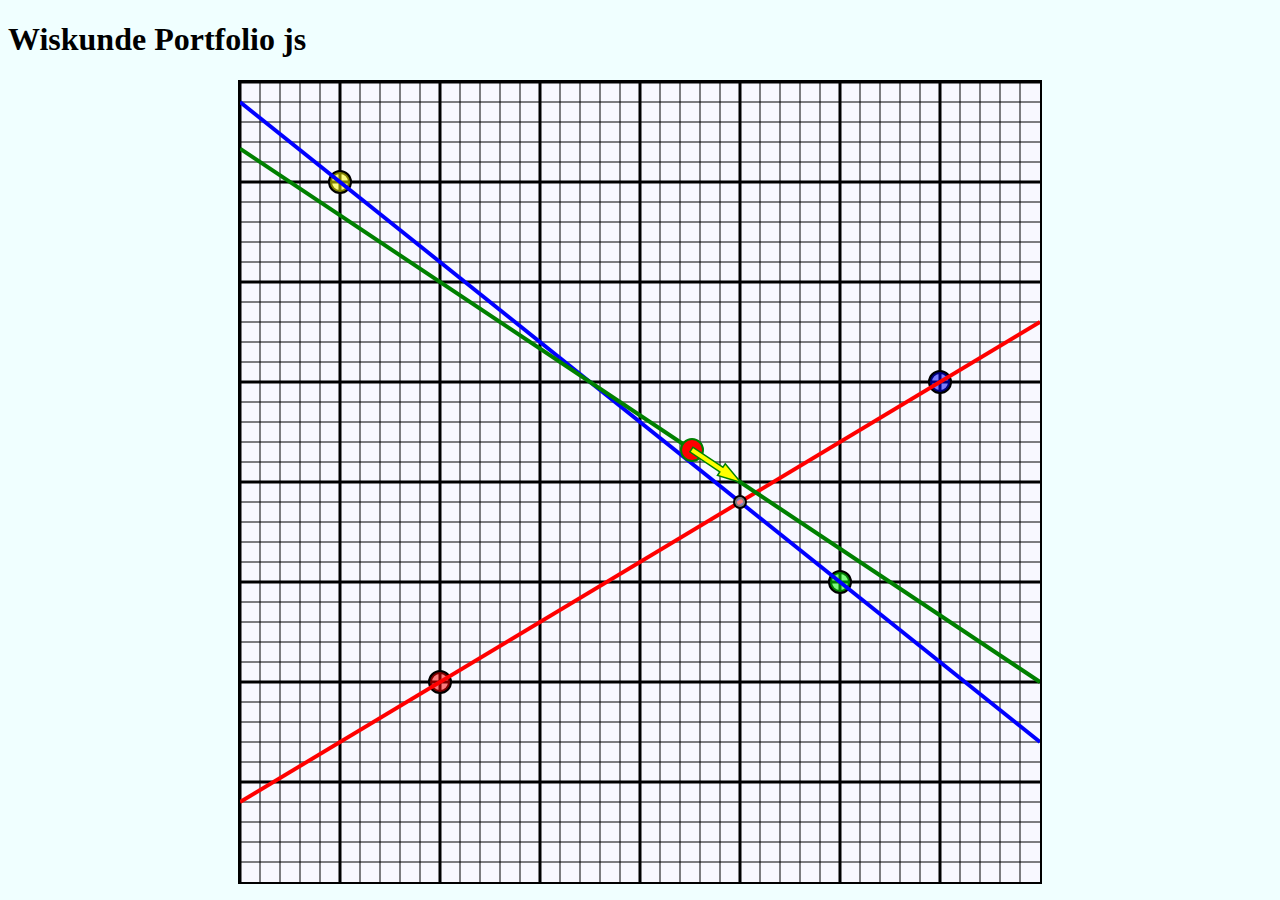
==== index.html @ e81d6590 "first commit" ====
<!DOCTYPE html>
<html>
	 <head>
	 	 <title>wiskunde Portfolio js</title>
	 	 <link rel="stylesheet" type="text/css" href="style/style.css">
	 	 <script src="Objects/Rooster.js"></script>
	 	 <script src="Objects/Punt.js"></script>
	 	 <script src="Objects/Lijn.js"></script>
	 	 <script src="Objects/LijnOperaties.js"></script>
	 	 <script src="Objects/Vector.js"></script>
	 	 <script src="Objects/VectorOperaties.js"></script>
	 	 <script src="Objects/Bal.js"></script>
	 	 <script src="script.js"></script>
	</head>
	 <body>
	 	 <h1>Wiskunde Portfolio js</h1>
	 	 <canvas id="canvas" width="800" height="800">
	 	     no canvas
	 	 </canvas>
	 </body>
</html>
---- style/style.css ----
body{ 
	background-color: azure; 
}

#canvas{
    display: block;
    margin: auto;
    background-color: ghostwhite;
    border: 2px solid black;
}
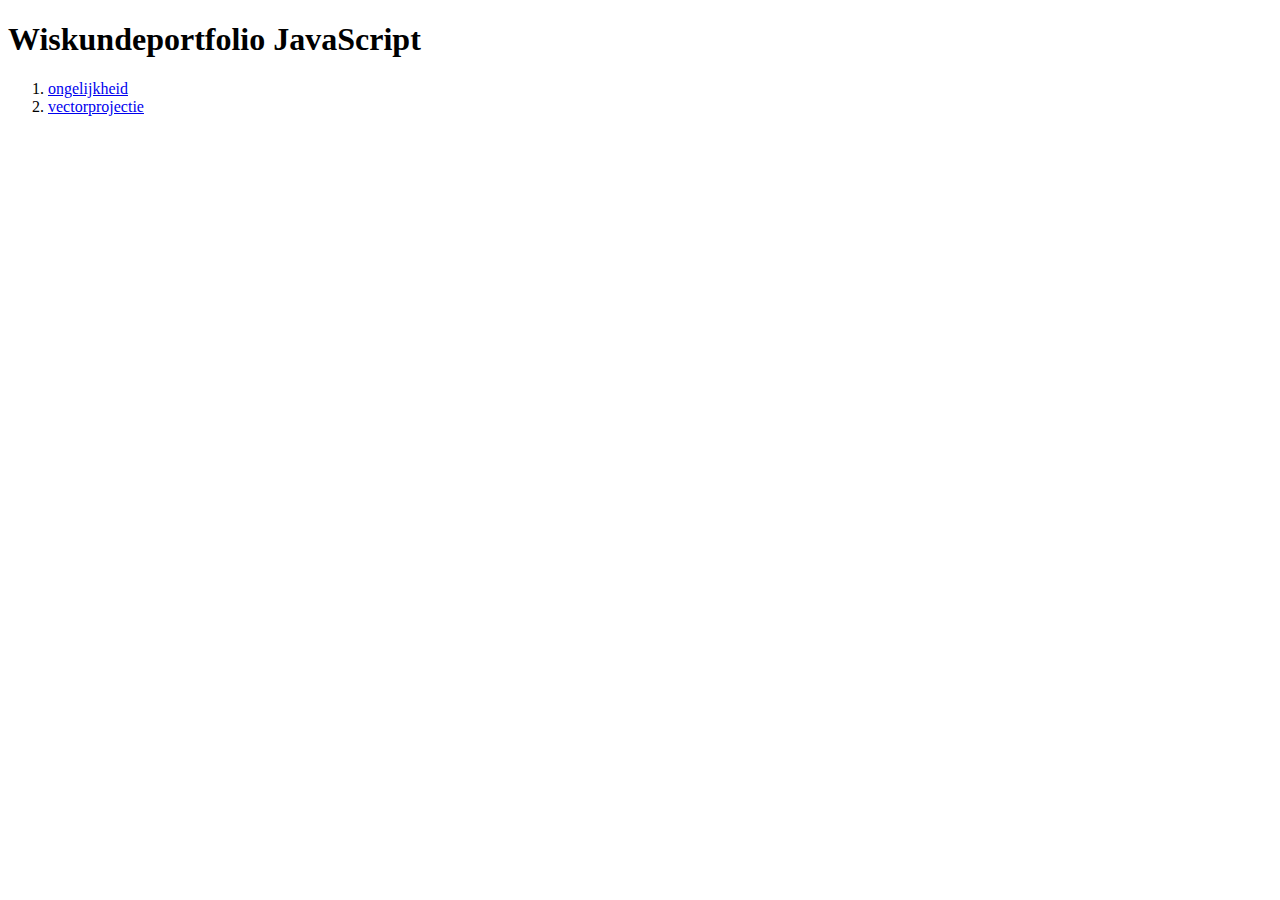
==== commit 961fb7e6: "second correction" ====
--- a/index.html
+++ b/index.html
@@ -1,21 +1,20 @@
 <!DOCTYPE html>
-<html>
-	 <head>
-	 	 <title>wiskunde Portfolio js</title>
-	 	 <link rel="stylesheet" type="text/css" href="style/style.css">
-	 	 <script src="Objects/Rooster.js"></script>
-	 	 <script src="Objects/Punt.js"></script>
-	 	 <script src="Objects/Lijn.js"></script>
-	 	 <script src="Objects/LijnOperaties.js"></script>
-	 	 <script src="Objects/Vector.js"></script>
-	 	 <script src="Objects/VectorOperaties.js"></script>
-	 	 <script src="Objects/Bal.js"></script>
-	 	 <script src="script.js"></script>
-	</head>
-	 <body>
-	 	 <h1>Wiskunde Portfolio js</h1>
-	 	 <canvas id="canvas" width="800" height="800">
-	 	     no canvas
-	 	 </canvas>
-	 </body>
-</html>
+<html lang="en">
+
+<head>
+    <meta charset="UTF-8">
+    <link rel="stylesheet" type="text/css" href="style.css">
+    <title>wiskunde portfolio</title>
+</head>
+
+<body>
+   <h1>Wiskundeportfolio JavaScript</h1>
+    <div id="container">
+        <ol>
+            <li><a href="opdrachten/ongelijkheid/index.html">ongelijkheid</a></li>
+            <li><a href="opdrachten/vectorProjectie/index.html">vectorprojectie</a></li>
+        </ol>
+    </div>
+</body>
+
+</html>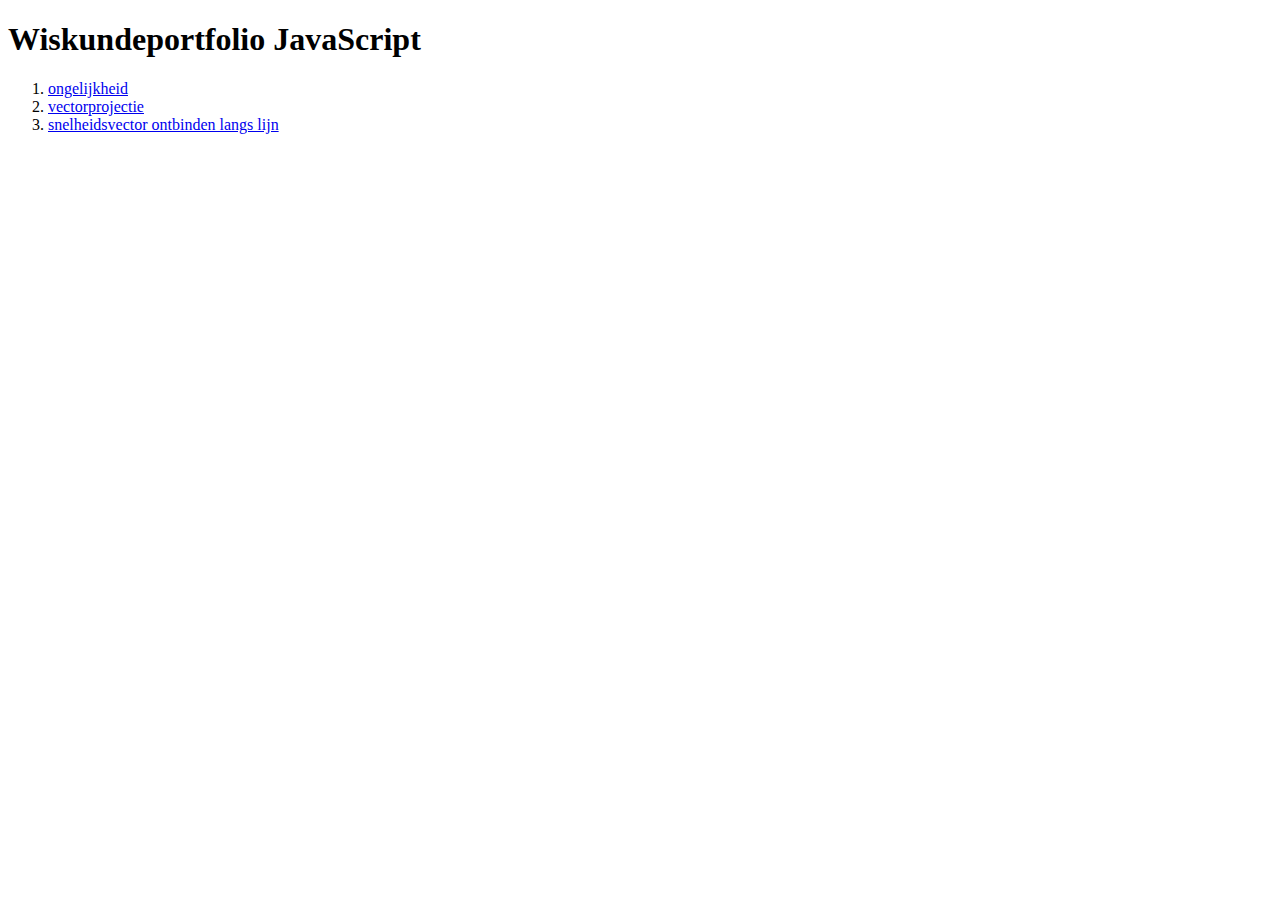
==== commit 2eca1948: "snlheidsvector ontbinden langs lijn" ====
--- a/index.html
+++ b/index.html
@@ -13,6 +13,7 @@
         <ol>
             <li><a href="opdrachten/ongelijkheid/index.html">ongelijkheid</a></li>
             <li><a href="opdrachten/vectorProjectie/index.html">vectorprojectie</a></li>
+            <li><a href="opdrachten/ontbindenSnelheidsVector/">snelheidsvector ontbinden langs lijn</a></li>
         </ol>
     </div>
 </body>
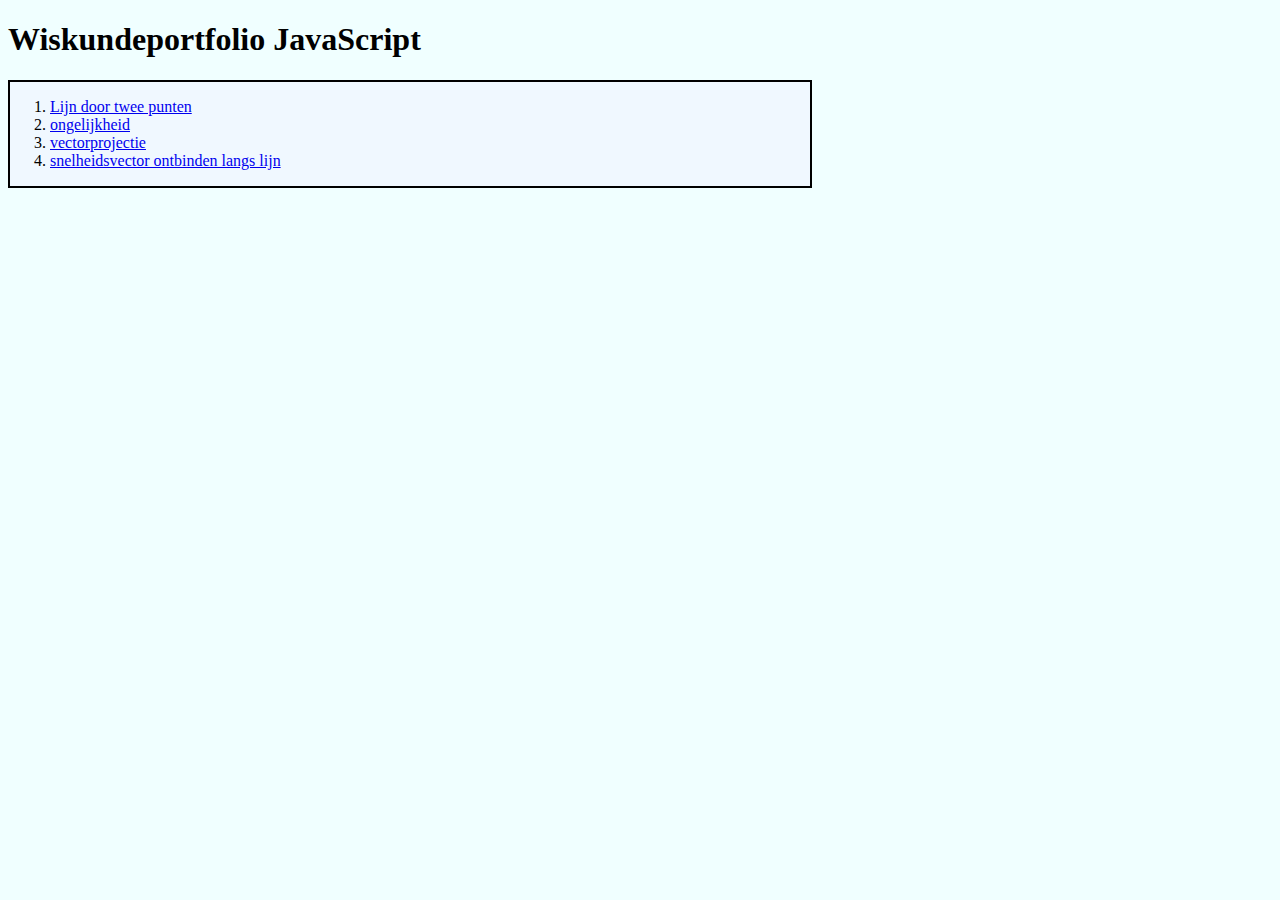
==== commit cd3aed24: "lijnDoorTweePunten" ====
--- a/index.html
+++ b/index.html
@@ -4,6 +4,7 @@
 <head>
     <meta charset="UTF-8">
     <link rel="stylesheet" type="text/css" href="style.css">
+    <script src='https://cdn.mathjax.org/mathjax/latest/MathJax.js?config=TeX-AMS-MML_HTMLorMML'></script>
     <title>wiskunde portfolio</title>
 </head>
 
@@ -11,6 +12,7 @@
    <h1>Wiskundeportfolio JavaScript</h1>
     <div id="container">
         <ol>
+            <li><a href="opdrachten/lijnDoorTweePunten/">Lijn door twee punten</a></li>
             <li><a href="opdrachten/ongelijkheid/index.html">ongelijkheid</a></li>
             <li><a href="opdrachten/vectorProjectie/index.html">vectorprojectie</a></li>
             <li><a href="opdrachten/ontbindenSnelheidsVector/">snelheidsvector ontbinden langs lijn</a></li>
--- a/style.css
+++ b/style.css
@@ -0,0 +1,33 @@
+body{
+    background-color: azure;
+}
+
+#container{
+    width: 800px;
+    border: 2px solid black;
+    display: block;
+    background-color: aliceblue;
+}
+
+
+.wiskunde{
+    width: 280px;
+    height: 780px;
+    padding: 10px;
+    float:left;
+    background-color: white;
+    border: 2px solid gray;
+    margin-right: 50px;
+}
+
+.opdracht{
+    width: 1150px;
+    height: 60px;
+    display: block;
+    background-color: midnightblue;
+    color:white;
+    margin-bottom: 10px;
+    font-family: serif;
+    font-size: 20pt;
+    padding: 5px;   
+}